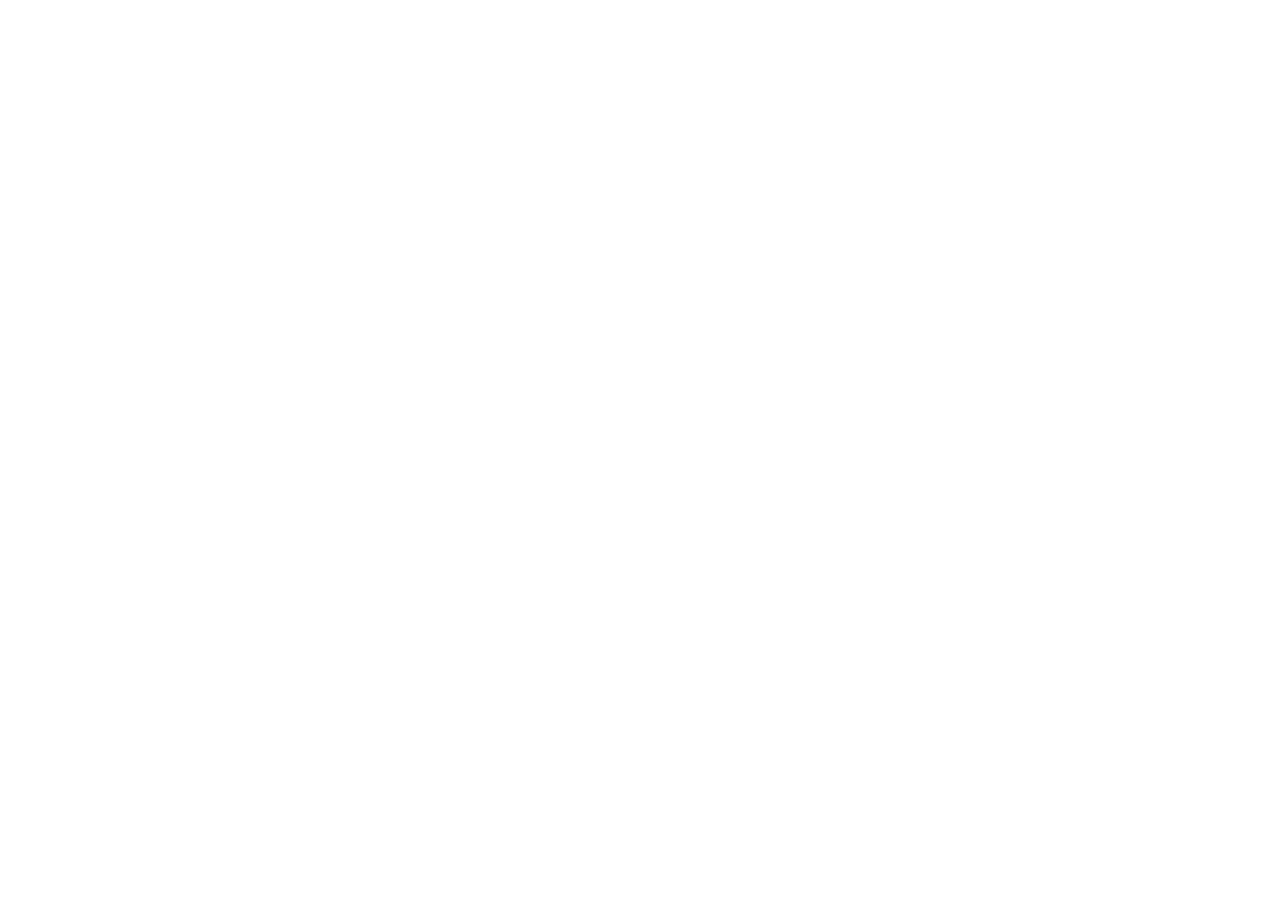
==== docs/index.html @ 1a54d998 "docs creados" ====
<!DOCTYPE html><html lang="en"><head>
  <meta charset="utf-8">
  <title>Bases</title>
  <base href="/">
  <meta name="viewport" content="width=device-width, initial-scale=1">
  <link rel="icon" type="image/x-icon" href="favicon.ico">
  <link href="https://cdn.jsdelivr.net/npm/bootstrap@5.3.0-alpha3/dist/css/bootstrap.min.css" rel="stylesheet" integrity="sha384-KK94CHFLLe+nY2dmCWGMq91rCGa5gtU4mk92HdvYe+M/SXH301p5ILy+dN9+nJOZ" crossorigin="anonymous">
<link rel="stylesheet" href="styles.ef46db3751d8e999.css"></head>
<body>
  <app-root></app-root>
<script src="runtime.00a305ca71064f94.js" type="module"></script><script src="polyfills.6d103c48e24f8f9c.js" type="module"></script><script src="main.b5b5ec12828c3a0a.js" type="module"></script>

</body></html>
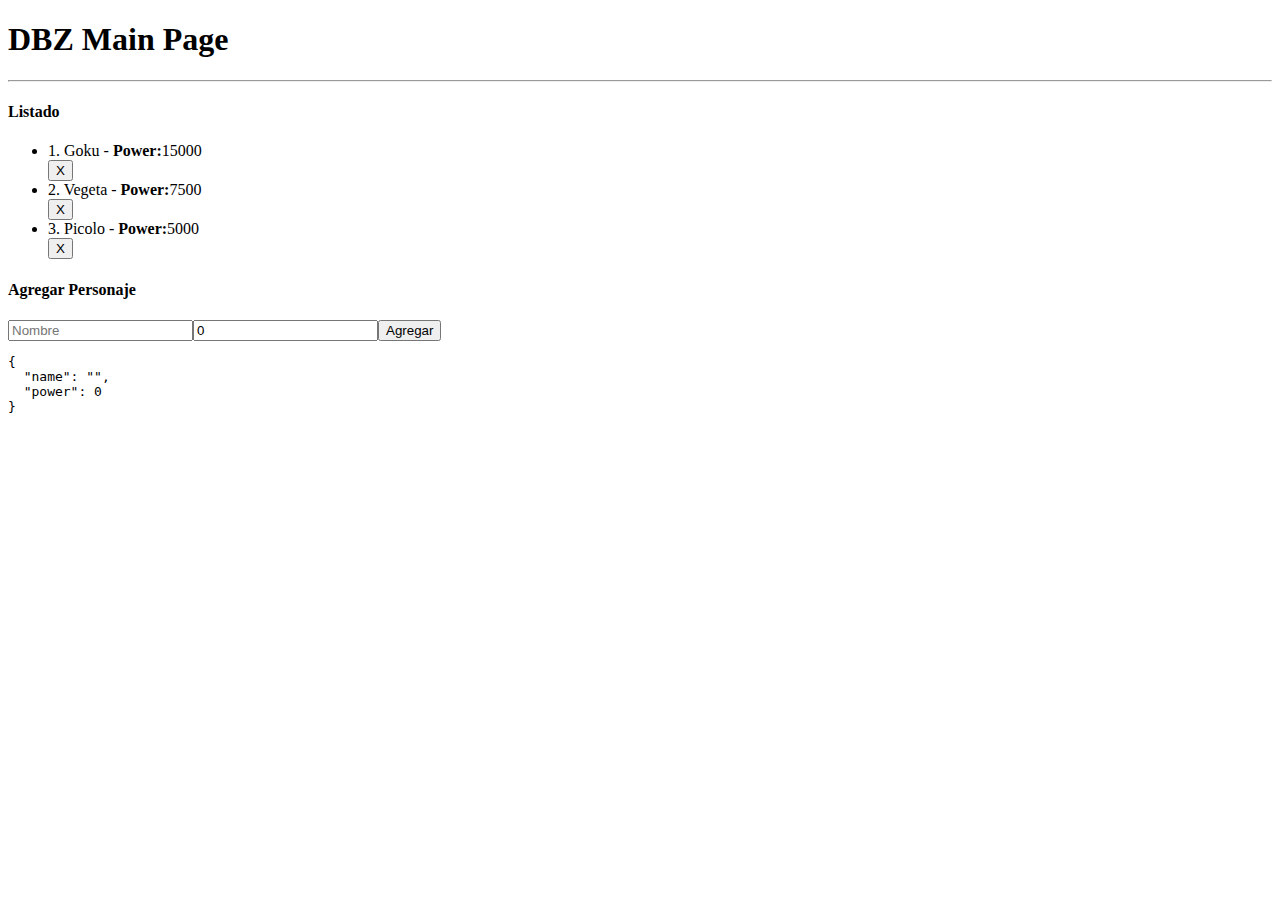
==== commit 96fdeed8: "base href actualizada" ====
--- a/docs/index.html
+++ b/docs/index.html
@@ -1,7 +1,7 @@
 <!DOCTYPE html><html lang="en"><head>
   <meta charset="utf-8">
   <title>Bases</title>
-  <base href="/">
+  <base href="./">
   <meta name="viewport" content="width=device-width, initial-scale=1">
   <link rel="icon" type="image/x-icon" href="favicon.ico">
   <link href="https://cdn.jsdelivr.net/npm/bootstrap@5.3.0-alpha3/dist/css/bootstrap.min.css" rel="stylesheet" integrity="sha384-KK94CHFLLe+nY2dmCWGMq91rCGa5gtU4mk92HdvYe+M/SXH301p5ILy+dN9+nJOZ" crossorigin="anonymous">
@@ -10,4 +10,4 @@
   <app-root></app-root>
 <script src="runtime.00a305ca71064f94.js" type="module"></script><script src="polyfills.6d103c48e24f8f9c.js" type="module"></script><script src="main.b5b5ec12828c3a0a.js" type="module"></script>
 
-</body></html>+</body></html>
